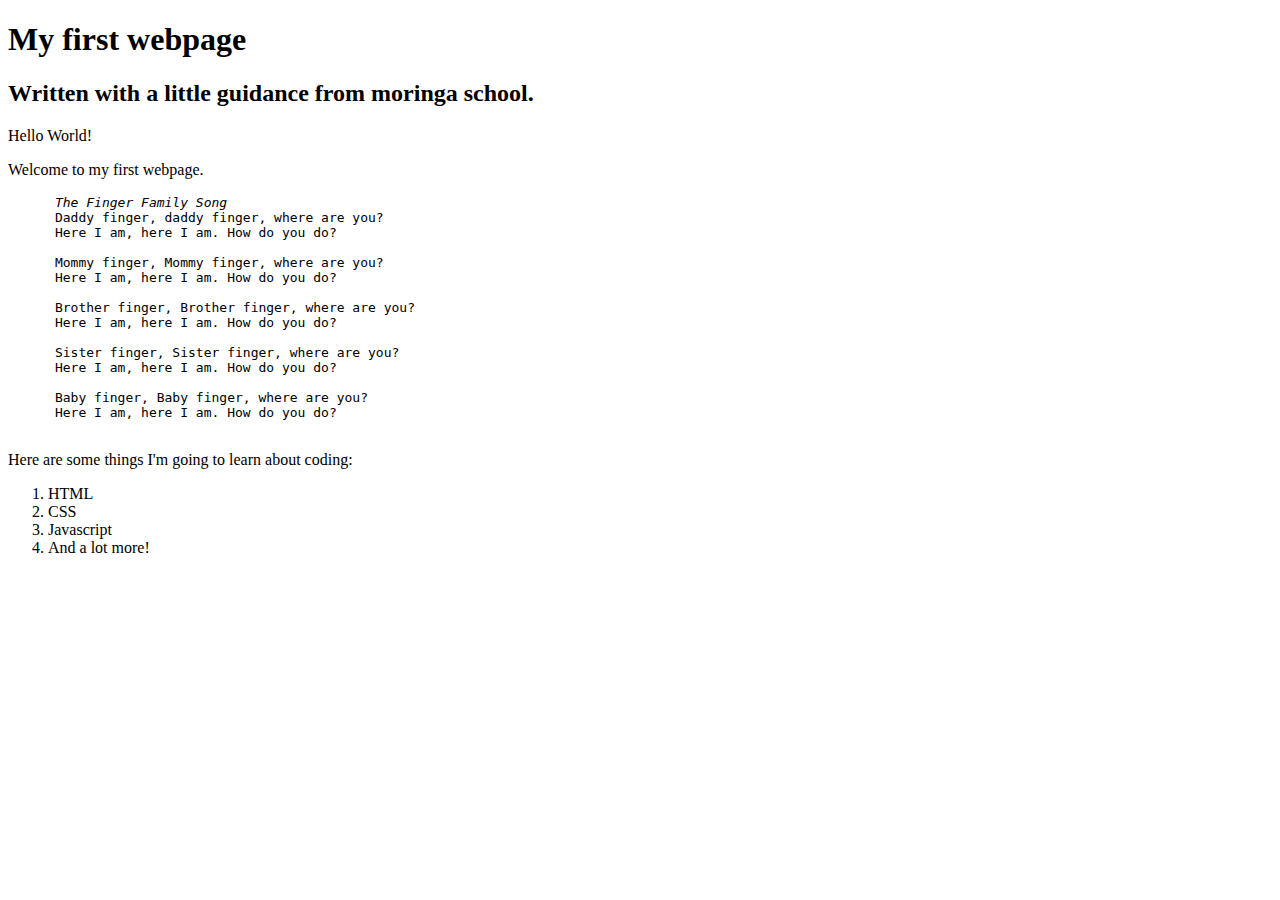
==== index.html @ f64b7c2d "add paragraph block elements to the page" ====
<!DOCTYPE html>
<html lang="en" dir="ltr">
  <head>
    <meta charset="utf-8">
    <title>My first webpage!</title>
  <body>
    <h1>My first webpage</h1>
    <h2>Written with a little guidance from moringa school.</h2>
    <p>Hello World!</p>
    <p>Welcome to my first webpage.</p>
    
    <pre>
      <em>The Finger Family Song</em>
      Daddy finger, daddy finger, where are you?
      Here I am, here I am. How do you do?
      
      Mommy finger, Mommy finger, where are you?
      Here I am, here I am. How do you do?
      
      Brother finger, Brother finger, where are you?
      Here I am, here I am. How do you do?
      
      Sister finger, Sister finger, where are you?
      Here I am, here I am. How do you do?
      
      Baby finger, Baby finger, where are you?
      Here I am, here I am. How do you do?
    </pre>
    <p>Here are some things I'm going to learn about coding:</p>
   <ol>
     <li>HTML</HTML></li>
     <li>CSS</li>
     <li>Javascript</li>
     <li>And a lot more!</li>
   </ol>
  </body>
</html>
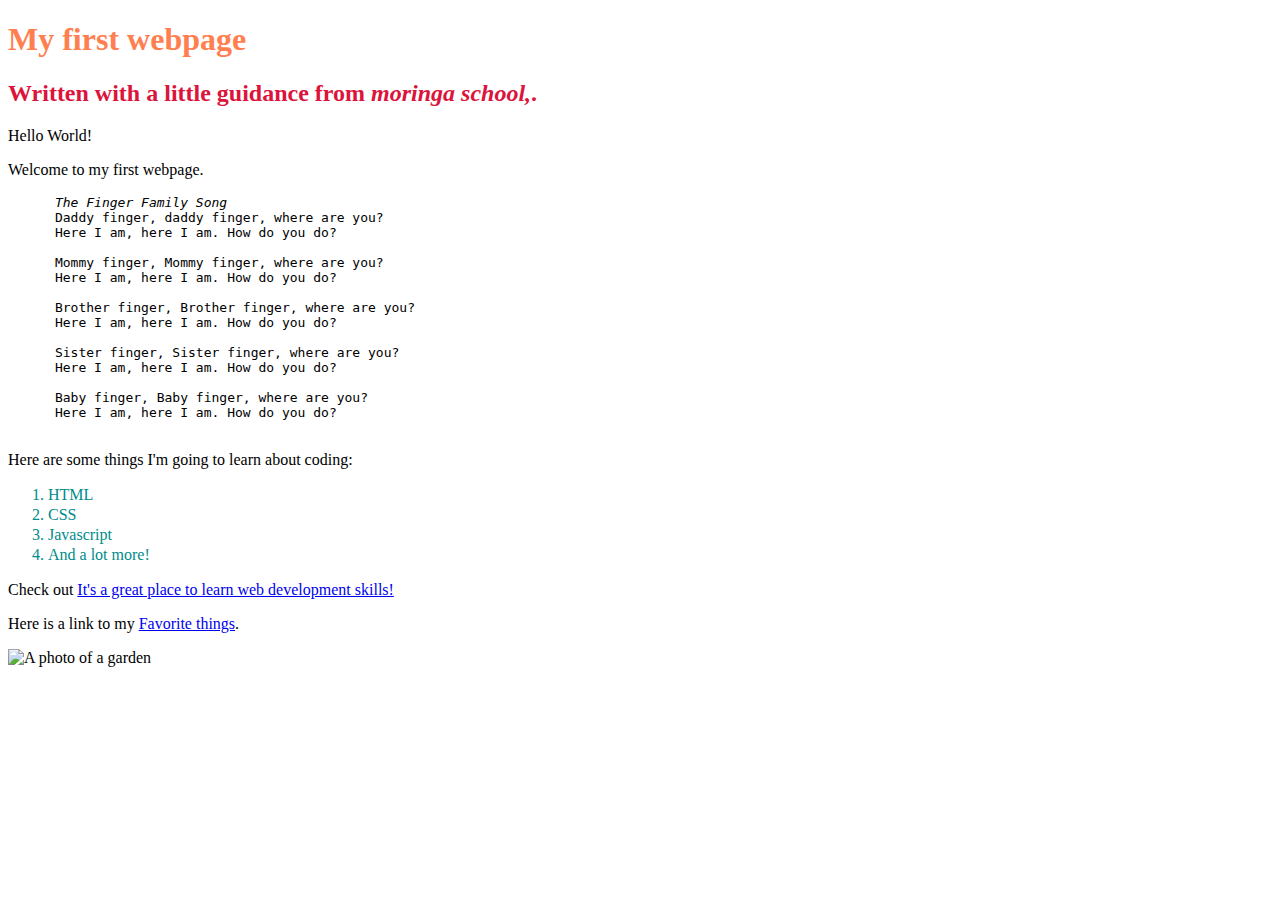
==== commit 53481d67: "add my css style" ====
--- a/index.html
+++ b/index.html
@@ -3,12 +3,13 @@
   <head>
     <meta charset="utf-8">
     <title>My first webpage!</title>
+    <link href="style.css" rel="stylesheet" type="text/css">
+  </head>
   <body>
     <h1>My first webpage</h1>
-    <h2>Written with a little guidance from moringa school.</h2>
+    <h2>Written with a little guidance from <em>moringa school,</em>.</h2>
     <p>Hello World!</p>
     <p>Welcome to my first webpage.</p>
-    
     <pre>
       <em>The Finger Family Song</em>
       Daddy finger, daddy finger, where are you?
@@ -33,5 +34,8 @@
      <li>Javascript</li>
      <li>And a lot more!</li>
    </ol>
+    <p>Check out <a href="http://moringaschool.com/">It's a great place to learn web development skills!</a></p>
+    <p>Here is a link to my <a href="my-favorite-things.html">Favorite things</a>.</p>
+    <img src="/images/japanese_garden.jpeg" alt="A photo of a garden">
   </body>
 </html>
--- a/style.css
+++ b/style.css
@@ -0,0 +1,15 @@
+h1{
+    color: coral;
+}
+h2 {
+    color: crimson;
+    font-style: normal;
+    text-align: left;
+}
+ p {
+  font-family: Georgia, 'Times New Roman', Times, serif;
+ }
+ ol{
+     line-height: 20px;
+     color: darkcyan;
+ }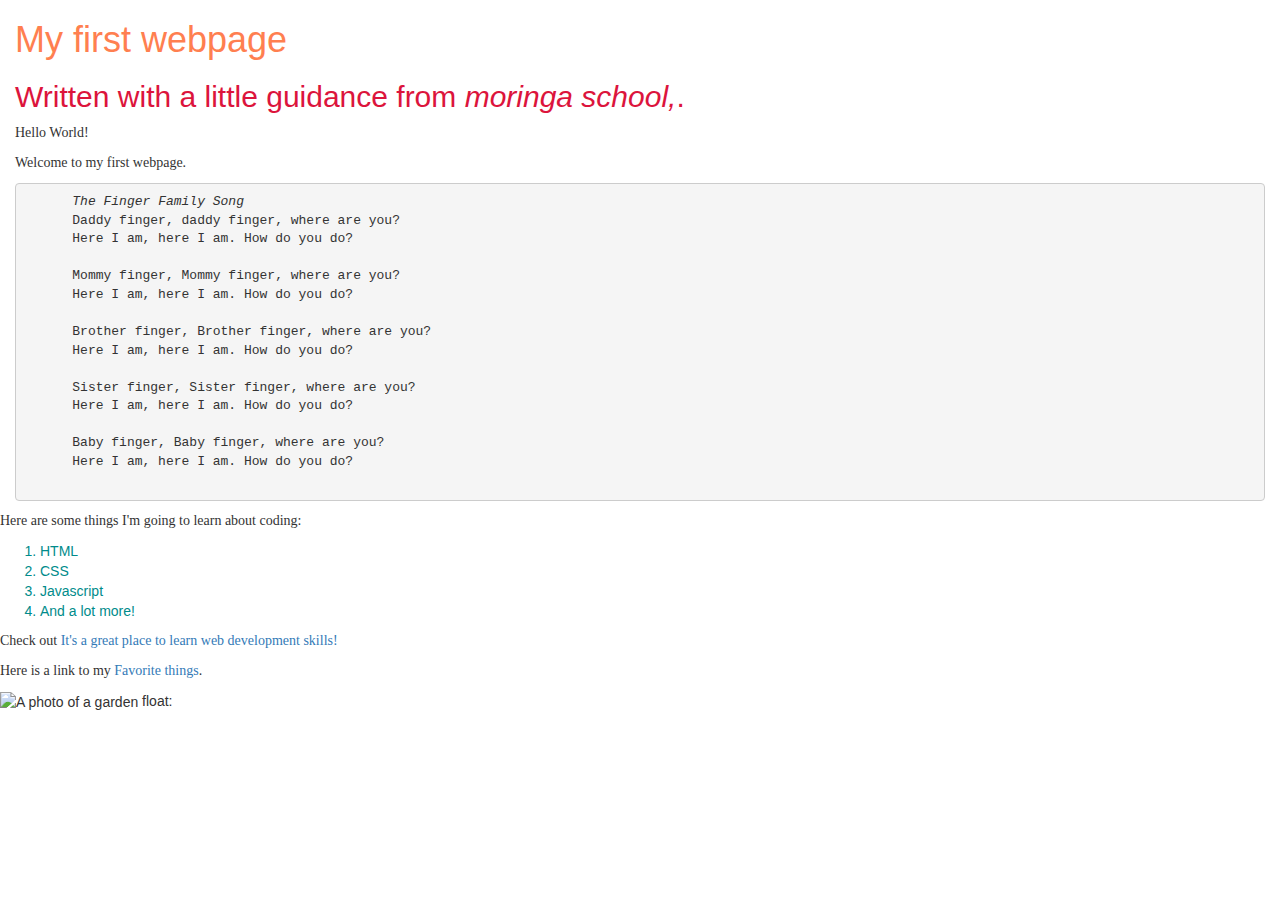
==== commit f3fc12cb: "Add my folders" ====
--- a/index.html
+++ b/index.html
@@ -2,15 +2,19 @@
 <html lang="en" dir="ltr">
   <head>
     <meta charset="utf-8">
+    <meta name="viewport" content="width=device-width, initial-scale=1">
+    <link rel="stylesheet" href="https://maxcdn.bootstrapcdn.com/bootstrap/3.4.1/css/bootstrap.min.css">
+    <script src="https://maxcdn.bootstrapcdn.com/bootstrap/3.4.1/js/bootstrap.min.js"></script>
     <title>My first webpage!</title>
     <link href="style.css" rel="stylesheet" type="text/css">
   </head>
   <body>
+    <div class="container-fluid">
     <h1>My first webpage</h1>
     <h2>Written with a little guidance from <em>moringa school,</em>.</h2>
     <p>Hello World!</p>
     <p>Welcome to my first webpage.</p>
-    <pre>
+      <pre>
       <em>The Finger Family Song</em>
       Daddy finger, daddy finger, where are you?
       Here I am, here I am. How do you do?
@@ -27,15 +31,19 @@
       Baby finger, Baby finger, where are you?
       Here I am, here I am. How do you do?
     </pre>
+    </div>
+  <div>
     <p>Here are some things I'm going to learn about coding:</p>
-   <ol>
-     <li>HTML</HTML></li>
-     <li>CSS</li>
-     <li>Javascript</li>
-     <li>And a lot more!</li>
-   </ol>
+    <ol>
+      <li>HTML</HTML></li>
+      <li>CSS</li>
+      <li>Javascript</li>
+      <li>And a lot more!</li>
+    </ol>
+  </div>
     <p>Check out <a href="http://moringaschool.com/">It's a great place to learn web development skills!</a></p>
     <p>Here is a link to my <a href="my-favorite-things.html">Favorite things</a>.</p>
     <img src="/images/japanese_garden.jpeg" alt="A photo of a garden">
   </body>
+  float:
 </html>
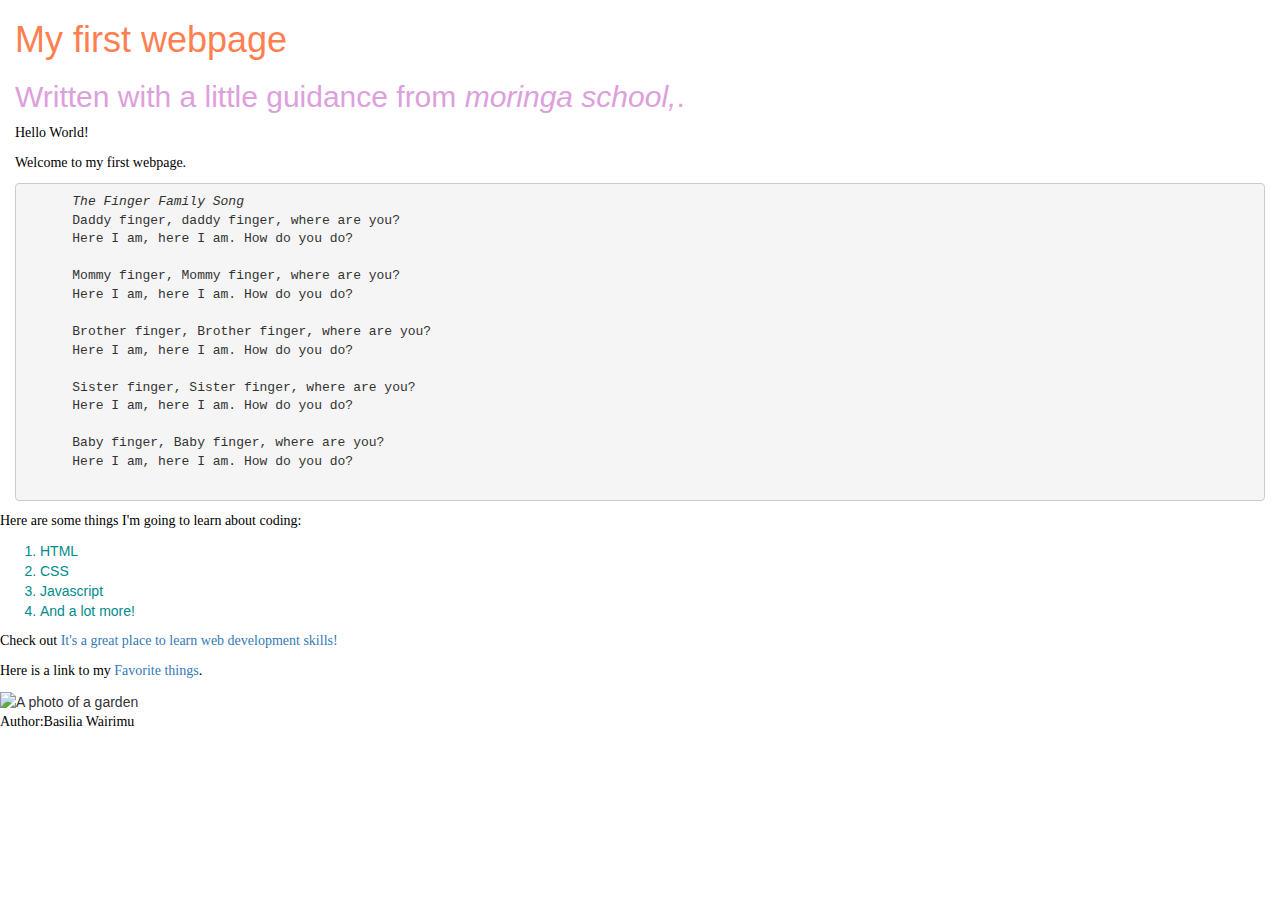
==== commit f8470528: "Add css properties on style.css" ====
--- a/index.html
+++ b/index.html
@@ -41,9 +41,13 @@
       <li>And a lot more!</li>
     </ol>
   </div>
+  <div>
     <p>Check out <a href="http://moringaschool.com/">It's a great place to learn web development skills!</a></p>
     <p>Here is a link to my <a href="my-favorite-things.html">Favorite things</a>.</p>
     <img src="/images/japanese_garden.jpeg" alt="A photo of a garden">
+    <footer>
+    <p>Author:Basilia Wairimu</p>
+    </footer>
+  </div>
   </body>
-  float:
 </html>
--- a/style.css
+++ b/style.css
@@ -2,14 +2,20 @@
     color: coral;
 }
 h2 {
-    color: crimson;
+    color: plum;
     font-style: normal;
     text-align: left;
 }
  p {
   font-family: Georgia, 'Times New Roman', Times, serif;
+  color: black;
  }
  ol{
      line-height: 20px;
      color: darkcyan;
+ }
+ footer{
+     display: inline;
+     color: purple;
+     float: calc();
  }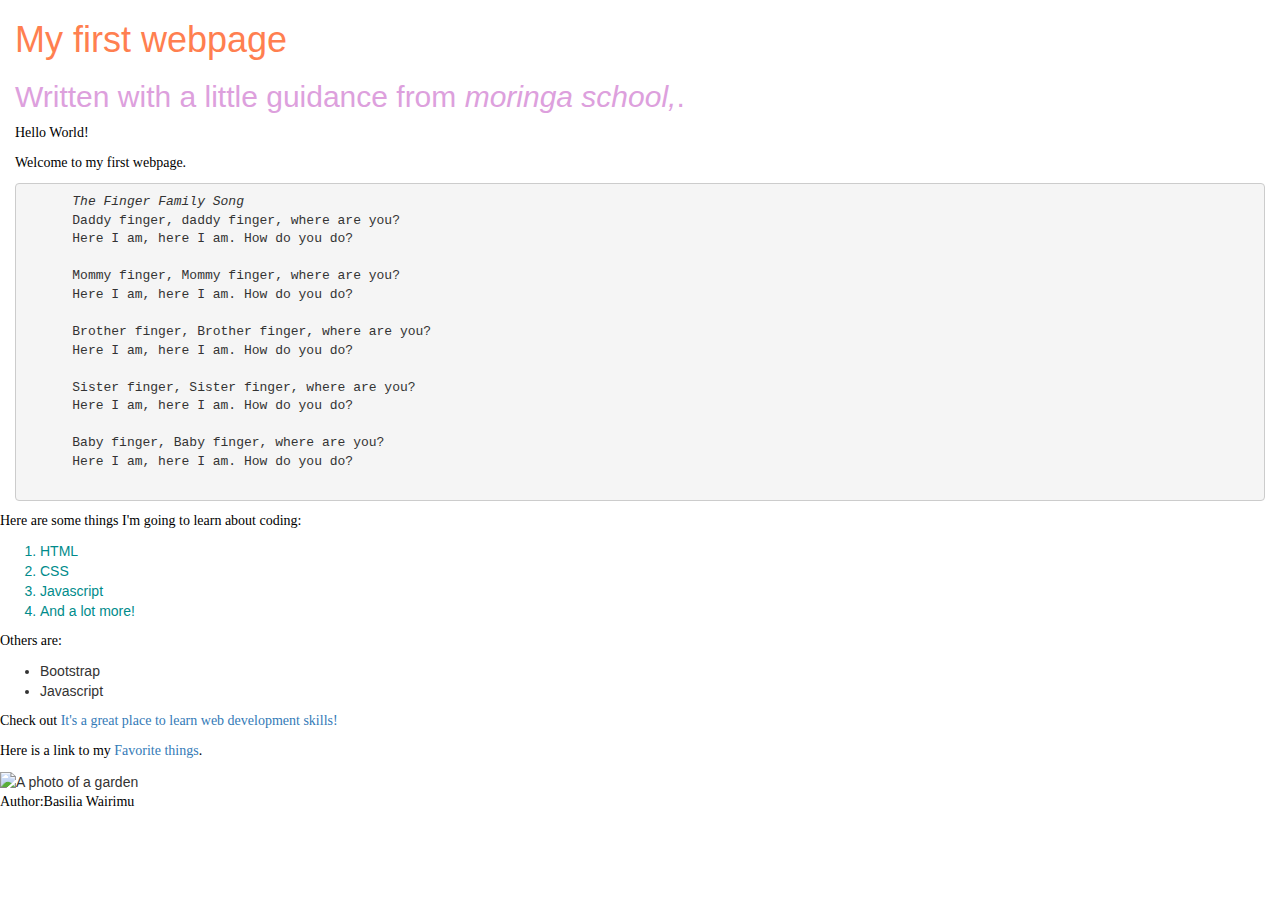
==== commit ef4a2de3: "Add my unordered list" ====
--- a/index.html
+++ b/index.html
@@ -42,6 +42,13 @@
     </ol>
   </div>
   <div>
+    <p>Others are:</p>
+    <ul>
+      <li>Bootstrap</li>
+      <li>Javascript</li>
+    </ul>
+  </div>
+  <div>
     <p>Check out <a href="http://moringaschool.com/">It's a great place to learn web development skills!</a></p>
     <p>Here is a link to my <a href="my-favorite-things.html">Favorite things</a>.</p>
     <img src="/images/japanese_garden.jpeg" alt="A photo of a garden">
